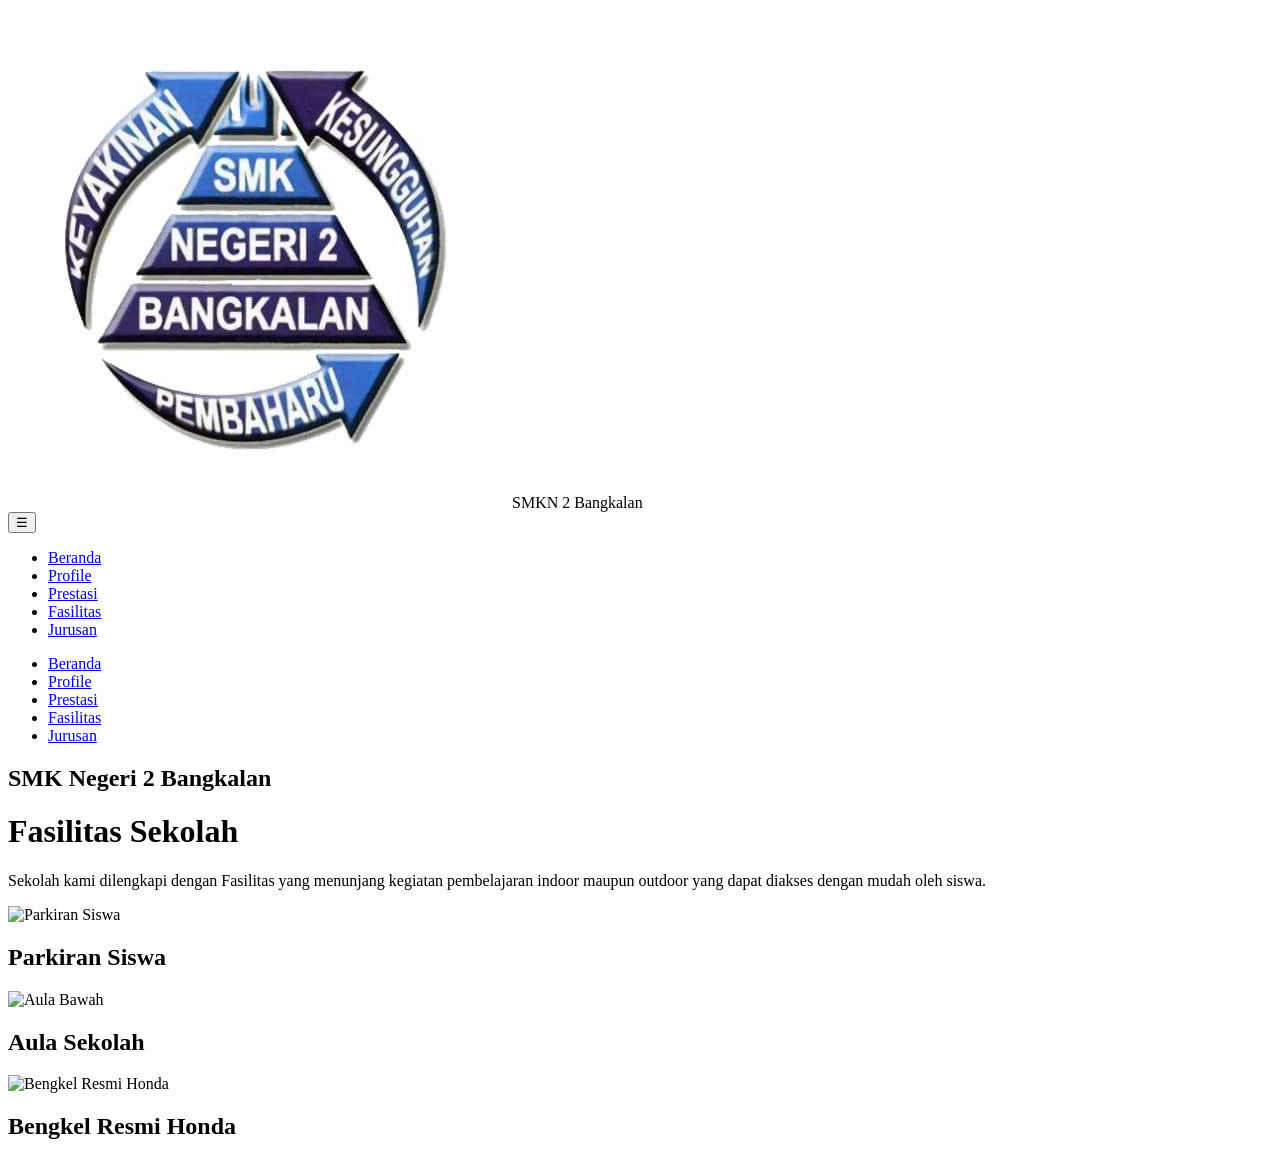
==== pages/fasilitas.html @ b9702534 "Menambahkan page yang ada di navbar" ====
<!DOCTYPE html>
<html lang="id">
  <head>
    <meta charset="UTF-8" />
    <meta name="viewport" content="width=device-width, initial-scale=1.0" />
    <title>Profile SMKN 2 Bangkalan</title>
    <script src="https://cdn.tailwindcss.com"></script>
  </head>
  <body class="bg-gray-100">
    <!-- Header -->
    <header>
      <!-- Navbar -->
      <nav class="bg-white shadow-md py-3 w-full">
        <div class="max-w-6xl mx-auto flex justify-between items-center px-6">
          <!-- Logo & Nama Sekolah -->
          <div class="flex items-center space-x-3">
            <img src="../assets/Logo Smk 2.jpg" alt="Logo SMKN 2 Bangkalan" class="w-10 h-10 sm:w-12 sm:h-12 object-cover" />
            <span class="text-xl font-bold text-gray-800">SMKN 2 Bangkalan</span>
          </div>

          <!-- Menu Hamburger -->
          <button id="menu-toggle" class="sm:hidden text-gray-800 focus:outline-none" aria-label="Toggle Menu">☰</button>

          <!-- Menu Navigasi -->
          <ul id="menu" class="hidden sm:flex space-x-8">
            <li><a href="../index.html" class="px-4 py-2 bg-red-600 text-white rounded-full shadow-sm hover:bg-red-700 w-48 h-12">Beranda</a></li>
            <li><a href="profile.html" class="px-4 py-2 bg-red-600 text-white rounded-full shadow-sm hover:bg-red-700 w-48 h-12">Profile</a></li>
            <li><a href="prestasi.html" class="px-4 py-2 bg-red-600 text-white rounded-full shadow-sm hover:bg-red-700 w-48 h-12">Prestasi</a></li>
            <li><a href="fasilitas.html" class="px-4 py-2 bg-red-600 text-white rounded-full shadow-sm hover:bg-red-700 w-48 h-12">Fasilitas</a></li>
            <li><a href="jurusan.html" class="px-4 py-2 bg-red-600 text-white rounded-full shadow-sm hover:bg-red-700 w-48 h-12">Jurusan</a></li>
          </ul>
        </div>

        <!-- Menu Navigasi untuk Mobile -->
        <ul id="mobile-menu" class="hidden sm:hidden flex flex-col space-y-2 mt-2 px-6">
          <li><a href="../index.html" class="block px-4 py-2 bg-red-600 text-white rounded-md hover:bg-red-700 w-full">Beranda</a></li>
          <li><a href="profile.html" class="block px-4 py-2 bg-red-600 text-white rounded-md hover:bg-red-700 w-full">Profile</a></li>
          <li><a href="prestasi.html" class="block px-4 py-2 bg-red-600 text-white rounded-md hover:bg-red-700 w-full">Prestasi</a></li>
          <li><a href="fasilitas.html" class="block px-4 py-2 bg-red-600 text-white rounded-md hover:bg-red-700 w-full">Fasilitas</a></li>
          <li><a href="jurusan.html" class="block px-4 py-2 bg-red-600 text-white rounded-md hover:bg-red-700 w-full">Jurusan</a></li>
        </ul>
      </nav>
    </header>

    <div class="container mx-auto px-4 py-20">
      <div class="text-center mb-10">
        <h2 class="text-red-600 font-semibold uppercase">SMK Negeri 2 Bangkalan</h2>
        <h1 class="text-4xl font-bold text-gray-800">Fasilitas Sekolah</h1>
        <p class="text-gray-600 mt-5 max-w-2xl mx-auto">Sekolah kami dilengkapi dengan Fasilitas yang menunjang kegiatan pembelajaran indoor maupun outdoor yang dapat diakses dengan mudah oleh siswa.</p>
      </div>

      <div class="container mx-auto px-10 md:px-10 lg:px-40">
        <div class="grid grid-cols-1 md:grid-cols-2 lg:grid-cols-3 gap-6 max-w-4xl mt-10 px-10">
          <!-- Card RPL -->
          <div class="bg-white shadow-lg rounded-lg p-4 flex flex-col items-center hover:bg-red-700">
            <img src="https://smkn2-bangkalan.sch.id/wp-content/uploads/elementor/thumbs/Parkir-Siswa-ppnar8srxbfamemdq75ixugoihmp9e6mvvm469gyw0.jpeg" alt="Parkiran Siswa" class="w-full h-48 object-cover rounded-md" />
            <h2 class="text-lg font-semibold mt-3">Parkiran Siswa</h2>
          </div>

          <!-- Card TKJ -->
          <div class="bg-white shadow-lg rounded-lg p-4 flex flex-col items-center hover:bg-red-700">
            <img src="https://smkn2-bangkalan.sch.id/wp-content/uploads/elementor/thumbs/Aula-Sekolah-ppnaros15i163rz64w26m8fim1fxw8y2m2pdbyt9y8.jpeg" alt="Aula Bawah" class="w-full h-48 object-cover rounded-md" />
            <h2 class="text-lg font-semibold mt-3">Aula Sekolah</h2>
          </div>

          <!-- Card TITL -->
          <div class="bg-white shadow-lg rounded-lg p-4 flex flex-col items-center hover:bg-red-700">
            <img src="https://smkn2-bangkalan.sch.id/wp-content/uploads/elementor/thumbs/Bengkel-Resmi-Honda-ppnary6f1ue1bvlim04gb624jw5m17zdzd884qfc80.jpeg" alt="Bengkel Resmi Honda" class="w-full h-48 object-cover rounded-md" />
            <h2 class="text-lg font-semibold mt-3">Bengkel Resmi Honda</h2>
          </div>
        </div>
      </div>
    </div>

    <!-- Script untuk Toggle Menu -->
    <script>
      document.getElementById("menu-toggle").addEventListener("click", function () {
        document.getElementById("mobile-menu").classList.toggle("hidden");
      });
    </script>
  </body>
</html>
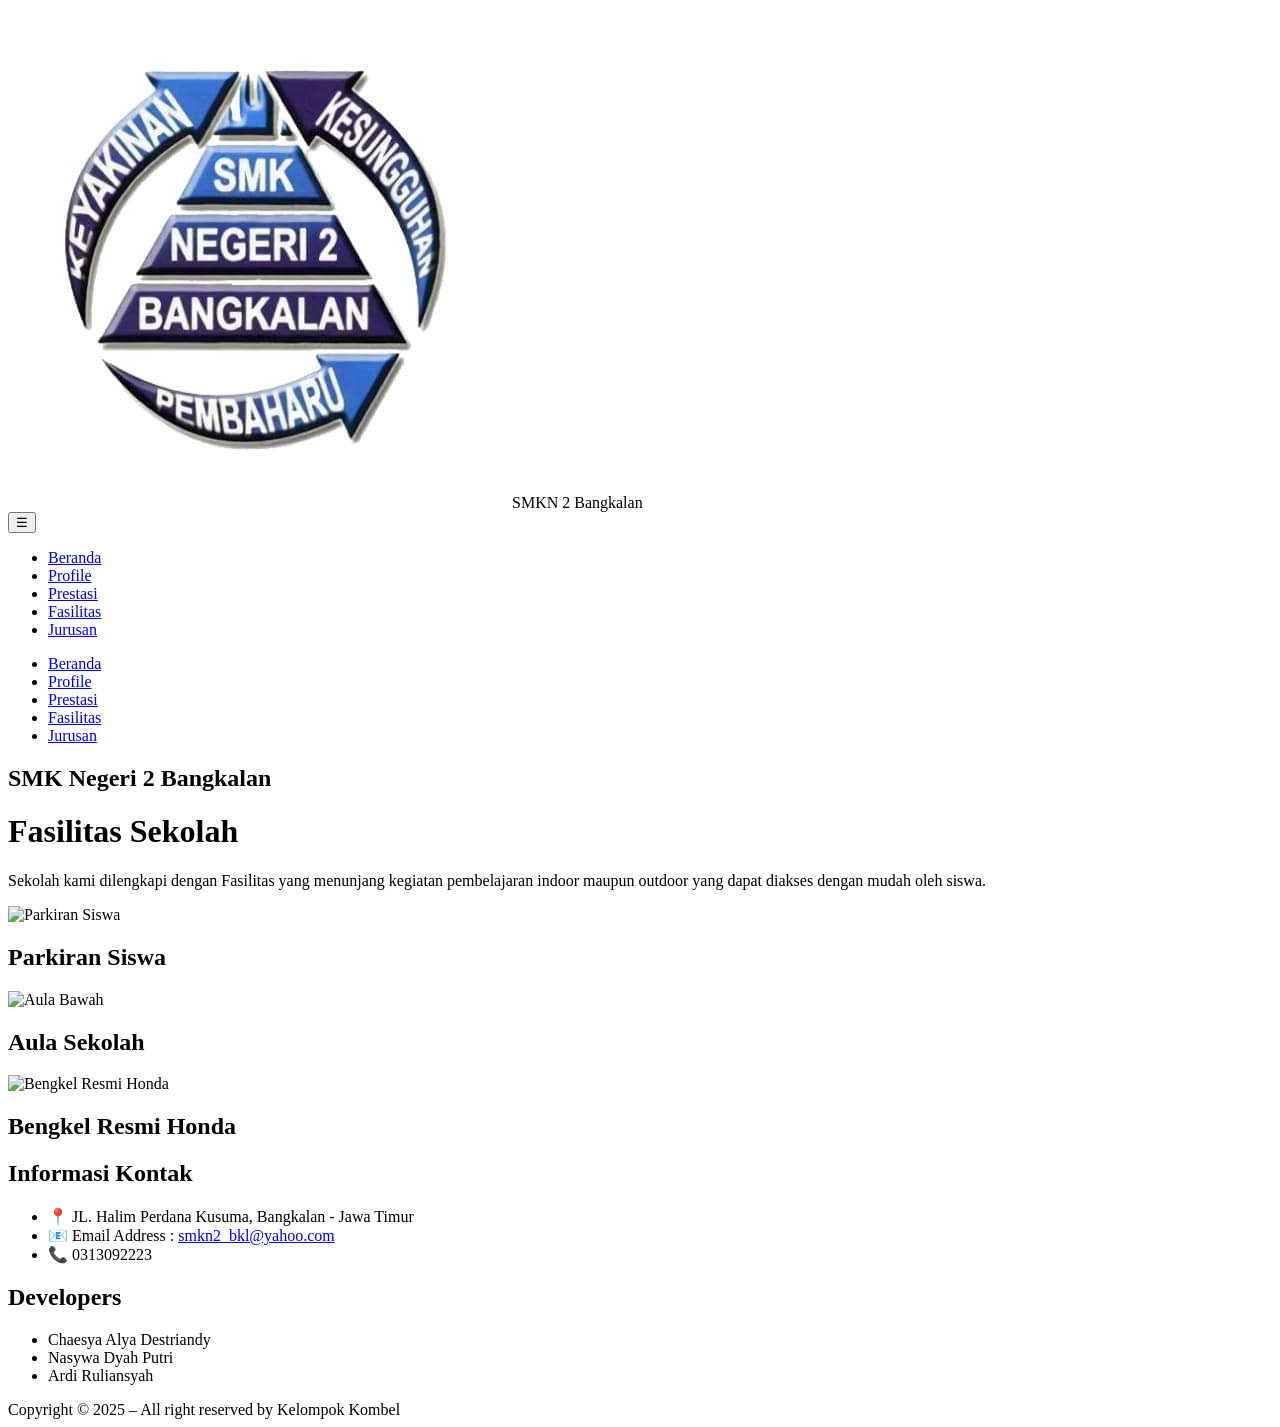
==== commit b5604bec: "feat: add footer" ====
--- a/pages/fasilitas.html
+++ b/pages/fasilitas.html
@@ -72,6 +72,46 @@
       </div>
     </div>
 
+    <footer class="bg-red-800 text-white py-10 px-6 mt-20">
+      <div class="max-w-6xl mx-auto grid md:grid-cols-3 gap-20">
+    
+        <!-- Informasi Kontak -->
+        <div>
+          <h2 class="text-lg font-semibold mb-4">Informasi Kontak</h2>
+          <ul class="space-y-2">
+            <li class="flex items-start">
+              <span class="mr-2">📍</span>
+              <span>JL. Halim Perdana Kusuma, Bangkalan - Jawa Timur</span>
+            </li>
+            <li class="flex items-start">
+              <span class="mr-2">📧</span>
+              <span>Email Address : <a href="mailto:smkn2_bkl@yahoo.com" class="text-blue-400 hover:underline">smkn2_bkl@yahoo.com</a></span>
+            </li>
+            <li class="flex items-start">
+              <span class="mr-2">📞</span>
+              <span>0313092223</span>
+            </li>
+          </ul>
+        </div>
+    
+        <!-- Developers -->
+        <div>
+          <h2 class="text-lg font-semibold mb-4">Developers</h2>
+          <ul class="space-y-1 text-sm">
+            <li>Chaesya Alya Destriandy</li>
+            <li>Nasywa Dyah Putri</li>
+            <li>Ardi Ruliansyah</li>
+          </ul>
+        </div>
+    
+      </div>
+    
+      <!-- Copyright -->
+      <div class="mt-10 text-center text-sm border-t border-gray-700 pt-4">
+        Copyright © 2025 – All right reserved by <span class="font-semibold">Kelompok Kombel</span>
+      </div>
+    </footer>
+    
     <!-- Script untuk Toggle Menu -->
     <script>
       document.getElementById("menu-toggle").addEventListener("click", function () {
